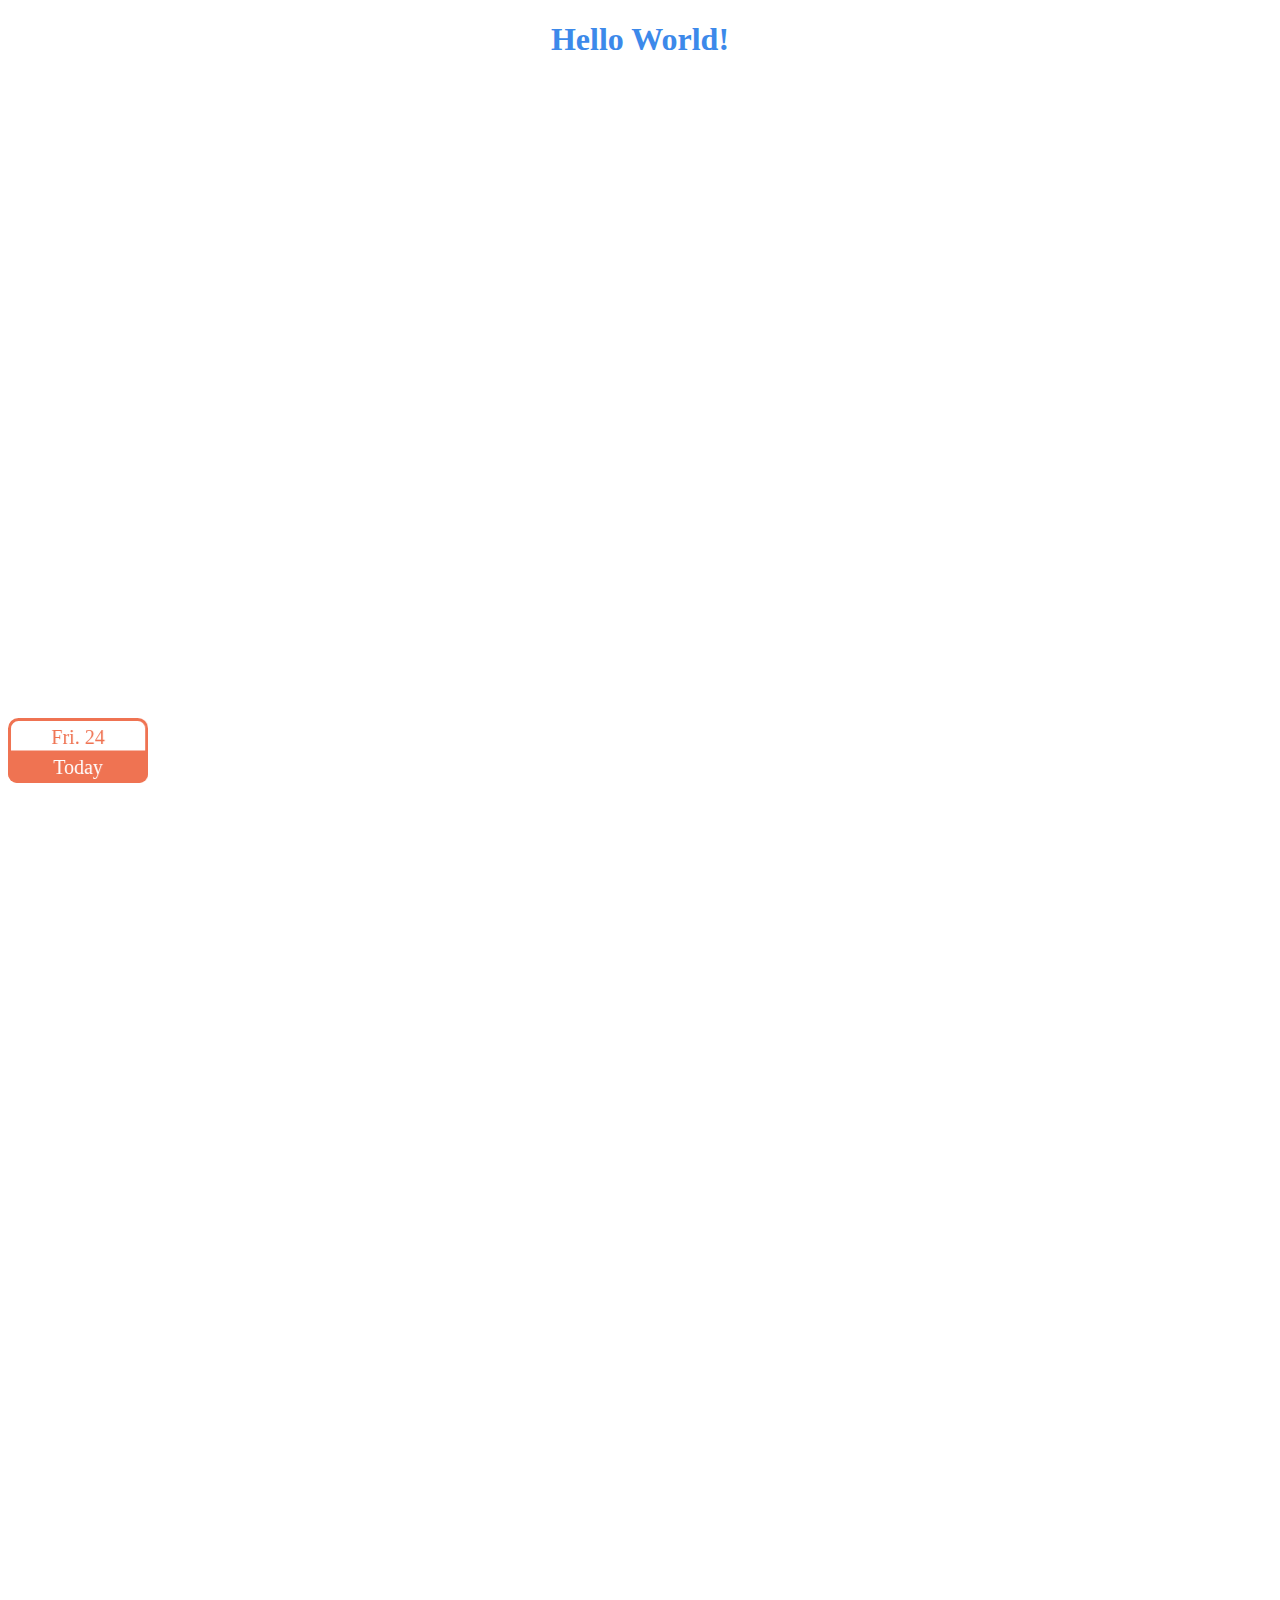
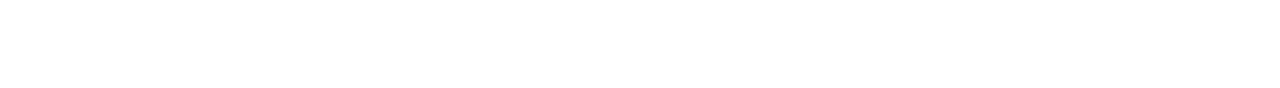
==== scheme.html @ 2c32bf2b "Initialization" ====
<!Doctype html>
<head>
    <link rel="stylesheet" href="scheme_style.css"/>
</head>
<body>
    <script type="text/javascript" src="scheme_control.js"></script>
    <div class="bodyDiv">
        <div class="title">
            <h1>Hello World!</h1>
        </div>
        <div class = "wrapCanvas" id="wrapCanvas">
            <canvas class="mainCanvas" id="mainCanvas"></canvas>
        </div>
    </div>
    <script>
        //auto adjust canvas size;
        var canvas = document.getElementById("mainCanvas");
        var wrapCanvas = document.getElementById("wrapCanvas");
        canvas.width = wrapCanvas.offsetWidth;
        canvas.height = 1600;
        var generatedCon = genrateDateTag(document,new Date(),"#EF7352");
        var context = canvas.getContext("2d");
        context.scale(5,5);
        context.drawImage(generatedCon,0,0);
        ////
    </script>
</body>
---- scheme_style.css ----
.bodyDiv{
    width: auto;
}
.title{
    text-align: center;
    color: #3c89ea;
    height: auto;
}
.wrapCanvas{
    align-content: center;
    width: 964px;
    overflow-y: auto;
    height: 1600px;
}
.mainCanvas{
    margin: auto;
    zoom:0.2;
}
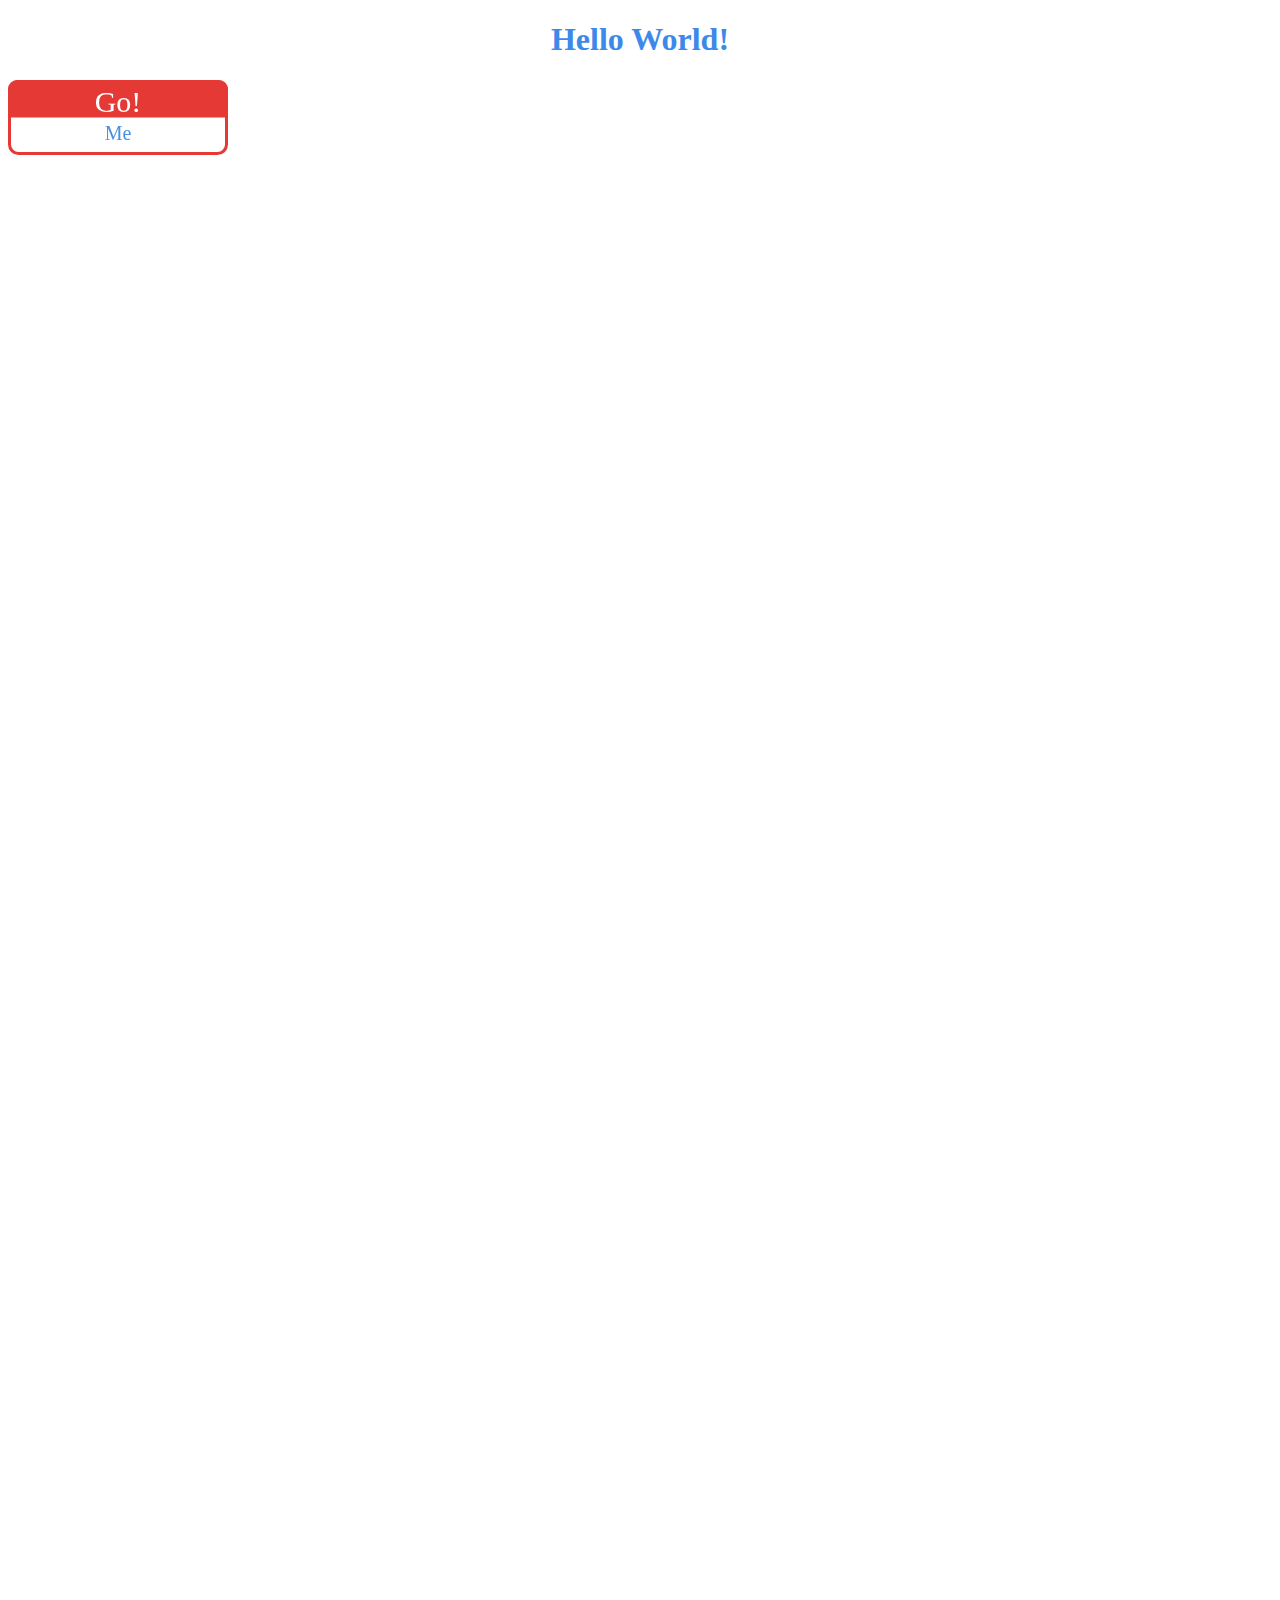
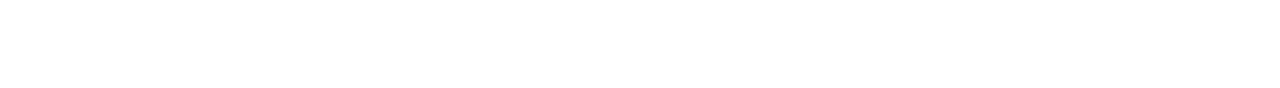
==== commit c19bee1a: "functions to draw event cell" ====
--- a/scheme.html
+++ b/scheme.html
@@ -1,9 +1,10 @@
 <!Doctype html>
 <head>
     <link rel="stylesheet" href="scheme_style.css"/>
+    <script type="text/javascript" src="scheme_control.js"></script>
+    <script type="text/javascript" src="gaussianBlurControl.js"></script>
 </head>
 <body>
-    <script type="text/javascript" src="scheme_control.js"></script>
     <div class="bodyDiv">
         <div class="title">
             <h1>Hello World!</h1>
@@ -18,10 +19,10 @@
         var wrapCanvas = document.getElementById("wrapCanvas");
         canvas.width = wrapCanvas.offsetWidth;
         canvas.height = 1600;
-        var generatedCon = genrateDateTag(document,new Date(),"#EF7352");
+        const json = {"event":"Go!","responsor":"Me","subEvent":null};
+        var generatedCon = createEventCell(document,json,"#E53935");
         var context = canvas.getContext("2d");
-        context.scale(5,5);
+        //context.scale(5,5);
         context.drawImage(generatedCon,0,0);
-        ////
     </script>
 </body>--- a/scheme_style.css
+++ b/scheme_style.css
@@ -14,5 +14,5 @@
 }
 .mainCanvas{
     margin: auto;
-    zoom:0.2;
+    zoom:1;
 }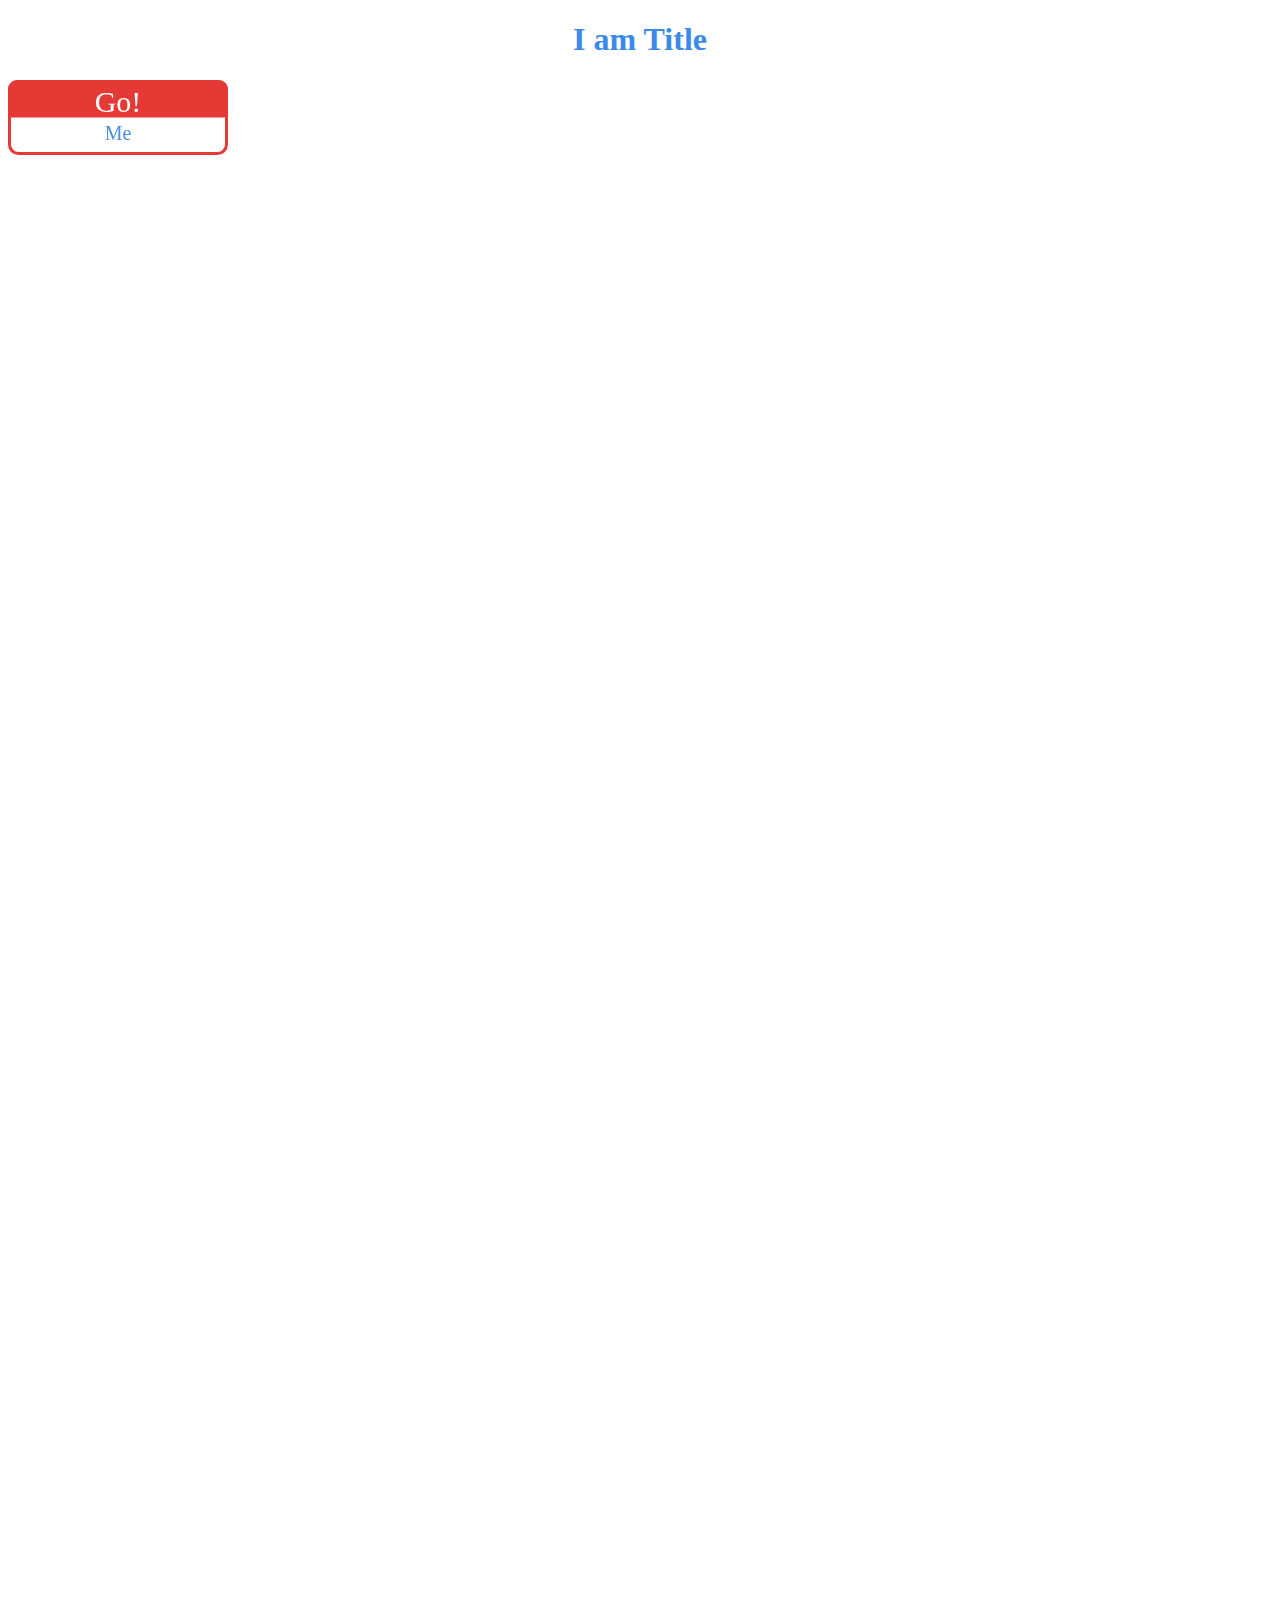
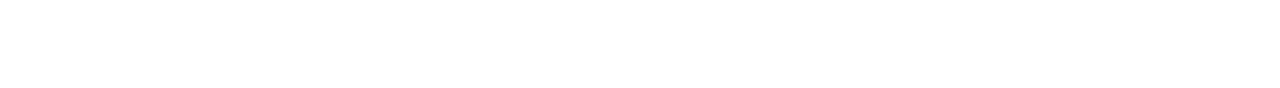
==== commit 7c3b1678: "test for scale" ====
--- a/scheme.html
+++ b/scheme.html
@@ -7,7 +7,7 @@
 <body>
     <div class="bodyDiv">
         <div class="title">
-            <h1>Hello World!</h1>
+            <h1>I am Title</h1>
         </div>
         <div class = "wrapCanvas" id="wrapCanvas">
             <canvas class="mainCanvas" id="mainCanvas"></canvas>
@@ -22,7 +22,7 @@
         const json = {"event":"Go!","responsor":"Me","subEvent":null};
         var generatedCon = createEventCell(document,json,"#E53935");
         var context = canvas.getContext("2d");
-        //context.scale(5,5);
+        //context.scale(2,2);
         context.drawImage(generatedCon,0,0);
     </script>
 </body>--- a/scheme_style.css
+++ b/scheme_style.css
@@ -14,5 +14,5 @@
 }
 .mainCanvas{
     margin: auto;
-    zoom:1;
+    
 }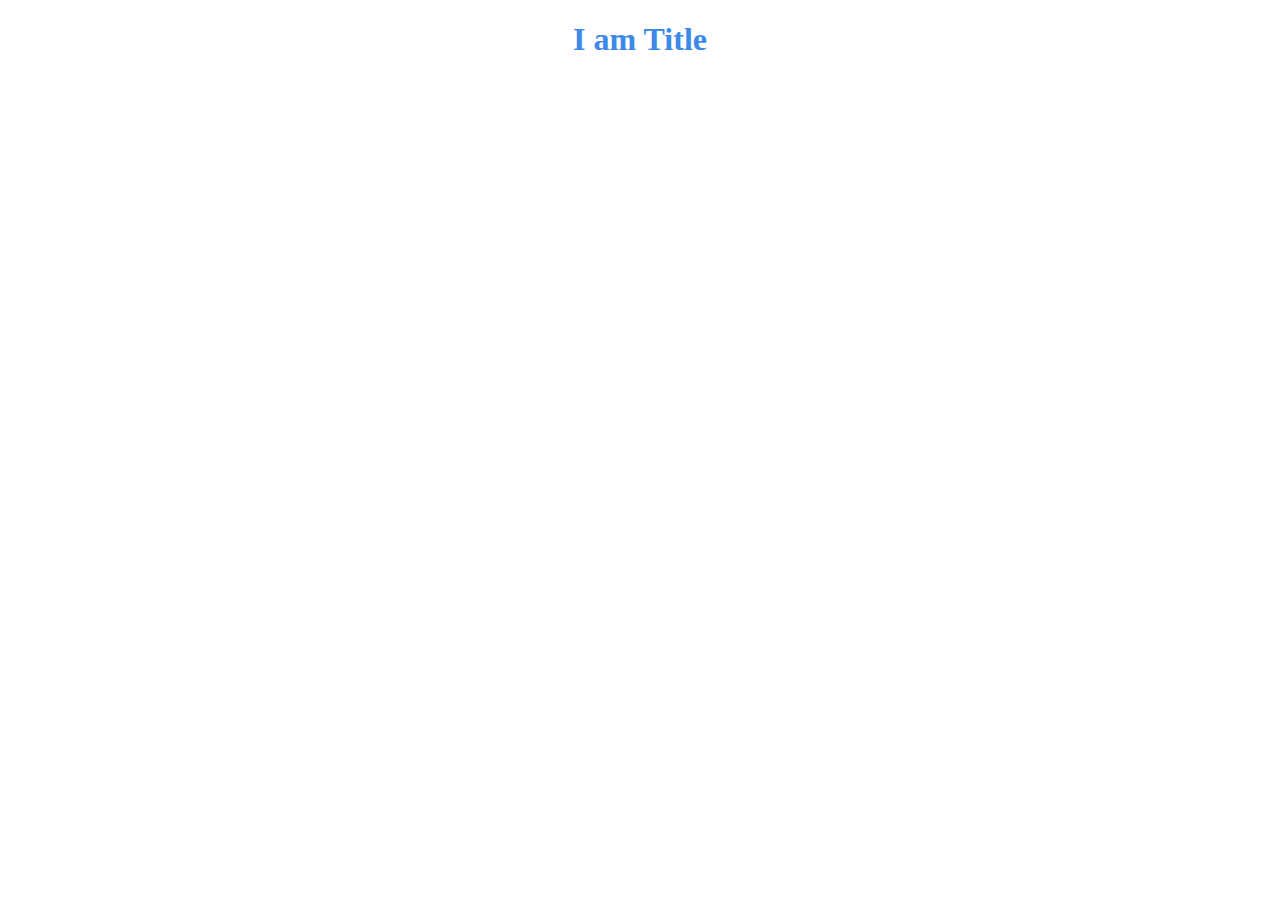
==== commit e68a8cf4: "daily" ====
--- a/scheme.html
+++ b/scheme.html
@@ -1,7 +1,7 @@
 <!Doctype html>
 <head>
     <link rel="stylesheet" href="scheme_style.css"/>
-    <script type="text/javascript" src="scheme_control.js"></script>
+    <script type="text/javascript" src="componentDrawingUtility.js"></script>
     <script type="text/javascript" src="gaussianBlurControl.js"></script>
 </head>
 <body>
@@ -18,11 +18,12 @@
         var canvas = document.getElementById("mainCanvas");
         var wrapCanvas = document.getElementById("wrapCanvas");
         canvas.width = wrapCanvas.offsetWidth;
-        canvas.height = 1600;
+        canvas.height = 1000;
         const json = {"event":"Go!","responsor":"Me","subEvent":null};
         var generatedCon = createEventCell(document,json,"#E53935");
         var context = canvas.getContext("2d");
         //context.scale(2,2);
-        context.drawImage(generatedCon,0,0);
+        context.drawImage(generatedCon,10,10);
+        canvas.style.display = "block";
     </script>
 </body>--- a/scheme_style.css
+++ b/scheme_style.css
@@ -8,11 +8,10 @@
 }
 .wrapCanvas{
     align-content: center;
-    width: 964px;
+    width: auto;
     overflow-y: auto;
-    height: 1600px;
 }
 .mainCanvas{
     margin: auto;
-    
+    zoom:0.5;
 }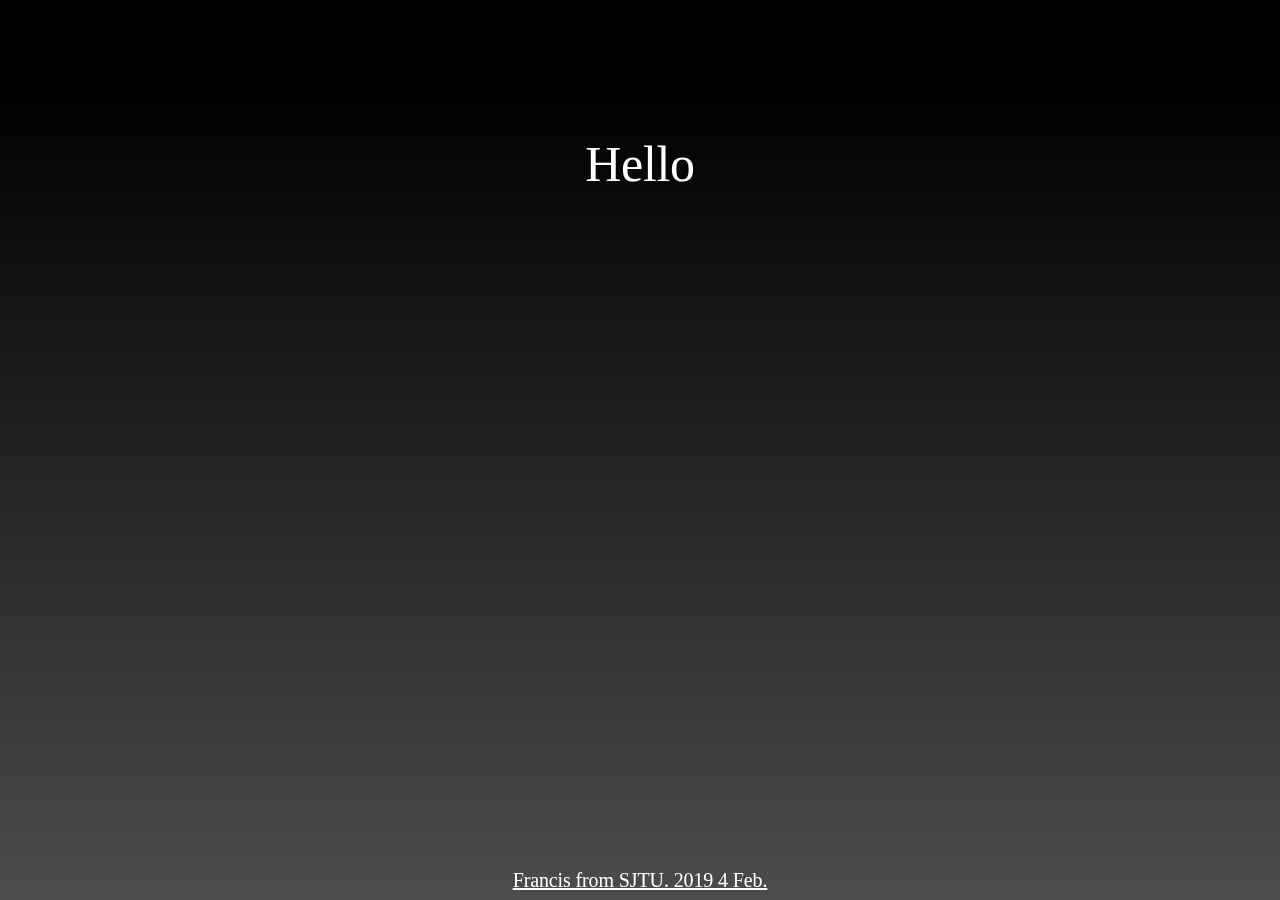
==== commit 23fe1485: "initial" ====
--- a/scheme.html
+++ b/scheme.html
@@ -1,29 +1,41 @@
 <!Doctype html>
 <head>
-    <link rel="stylesheet" href="scheme_style.css"/>
-    <script type="text/javascript" src="componentDrawingUtility.js"></script>
-    <script type="text/javascript" src="gaussianBlurControl.js"></script>
+    <style>
+        html{
+            height: 100%;
+        }
+    </style>
 </head>
-<body>
-    <div class="bodyDiv">
-        <div class="title">
-            <h1>I am Title</h1>
-        </div>
-        <div class = "wrapCanvas" id="wrapCanvas">
-            <canvas class="mainCanvas" id="mainCanvas"></canvas>
-        </div>
-    </div>
-    <script>
-        //auto adjust canvas size;
-        var canvas = document.getElementById("mainCanvas");
-        var wrapCanvas = document.getElementById("wrapCanvas");
-        canvas.width = wrapCanvas.offsetWidth;
-        canvas.height = 1000;
-        const json = {"event":"Go!","responsor":"Me","subEvent":null};
-        var generatedCon = createEventCell(document,json,"#E53935");
-        var context = canvas.getContext("2d");
-        //context.scale(2,2);
-        context.drawImage(generatedCon,10,10);
-        canvas.style.display = "block";
-    </script>
+<body style="
+height: 100%;
+width: 100%;
+margin: 0;
+background: linear-gradient(to bottom,#000,#000 10%,rgba(0,0,0,0.7));
+">
+<div id="hello" style="
+font-family: PingFangSC-Light;
+font-size: 50px;
+color: #FFFFFF;
+letter-spacing: -0.29px;
+text-align: center;
+top: 15%;
+width: 100%;
+position: fixed;
+">
+Hello
+</div>
+<div id="footNote" style="
+font-family: PingFangSC-Light;
+font-size: 20px;
+color: #FFFFFF;
+letter-spacing: -0.12px;
+text-align: center;
+text-decoration: underline;
+position: fixed;
+bottom: 8px;
+width: 100%;
+text-align: center;
+">
+Francis from SJTU. 2019 4 Feb.
+</div>
 </body>